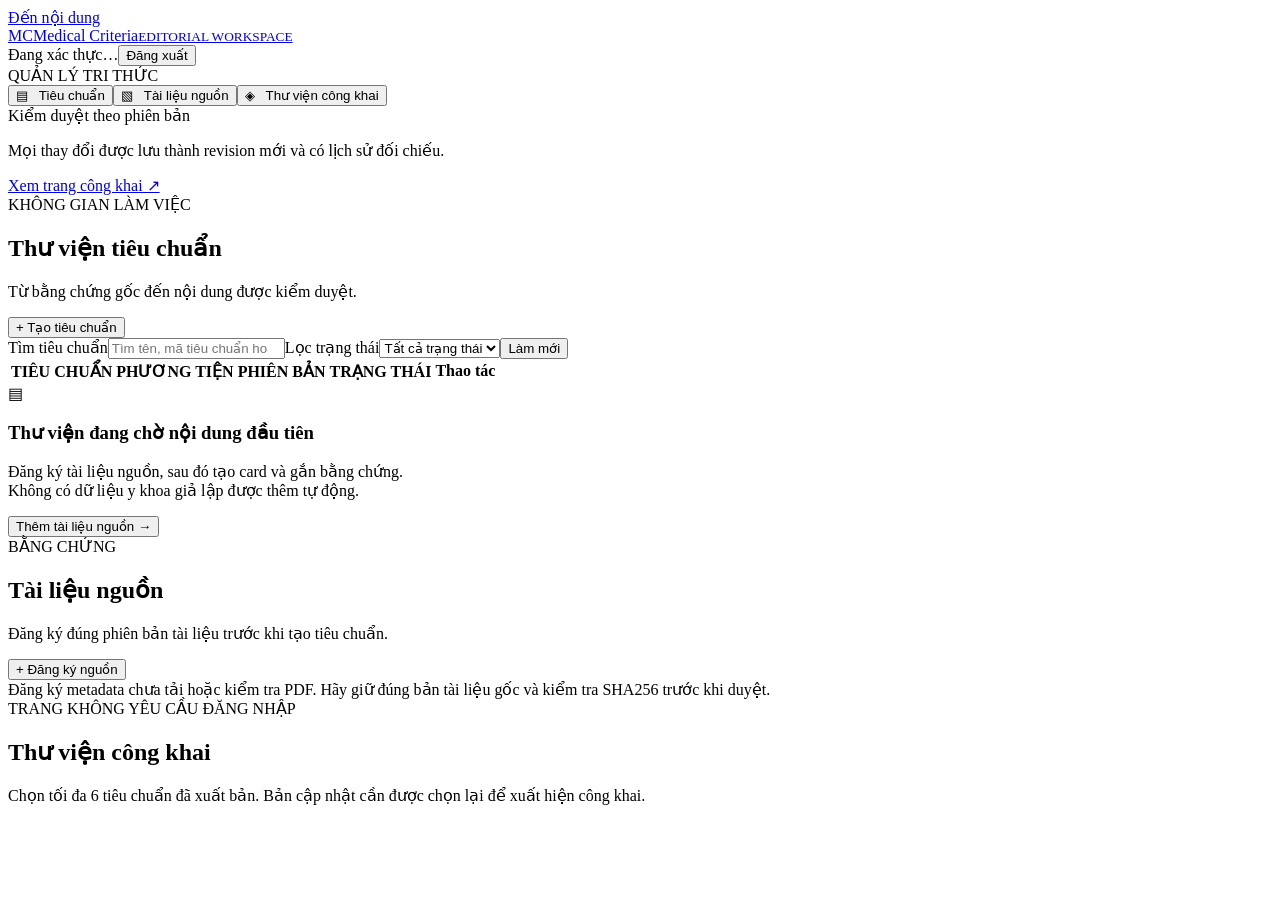
==== app/static/dashboard.html @ fa6aa646 "feat: add authenticated editorial dashboard and public catalogue on port 3500" ====
<!doctype html><html lang="vi"><head><meta charset="utf-8"><meta name="viewport" content="width=device-width,initial-scale=1"><title>Biên tập · Medical Criteria</title><link rel="stylesheet" href="/assets/style.css"><script src="/assets/dashboard.js" defer></script></head><body class="workspace"><a class="skip" href="#main">Đến nội dung</a><header class="topbar"><a class="brand" href="/"><span class="brand-icon">MC</span><span>Medical Criteria<small>EDITORIAL WORKSPACE</small></span></a><div class="account"><span id="account-name">Đang xác thực…</span><button class="button small outline" id="logout">Đăng xuất</button></div></header><div class="workspace-layout"><aside class="sidebar"><div class="eyebrow">QUẢN LÝ TRI THỨC</div><button class="side-link active" data-view="cards">▤ &nbsp; Tiêu chuẩn</button><button class="side-link" data-view="sources">▧ &nbsp; Tài liệu nguồn</button><button class="side-link" data-view="featured">◈ &nbsp; Thư viện công khai</button><div class="sidebar-bottom"><span class="dot"></span> Kiểm duyệt theo phiên bản<p>Mọi thay đổi được lưu thành revision mới và có lịch sử đối chiếu.</p><a href="/" target="_blank" rel="noopener">Xem trang công khai ↗</a></div></aside>
<main id="main" class="dashboard-main"><div id="message" class="notice hidden" role="status" aria-live="polite"></div><section id="view-cards"><div class="section-heading"><div><div class="eyebrow">KHÔNG GIAN LÀM VIỆC</div><h1>Thư viện tiêu chuẩn</h1><p class="muted">Từ bằng chứng gốc đến nội dung được kiểm duyệt.</p></div><button id="new-card" class="button dark">+ Tạo tiêu chuẩn</button></div><div id="stats" class="stats"></div><div class="filterbar"><label class="sr-only" for="search">Tìm tiêu chuẩn</label><input id="search" placeholder="Tìm tên, mã tiêu chuẩn hoặc phương tiện…" type="search"><label class="sr-only" for="filter">Lọc trạng thái</label><select id="filter"><option value="all">Tất cả trạng thái</option><option value="pending">Chờ kiểm duyệt</option><option value="published">Đã xuất bản</option><option value="withdrawn">Đã thu hồi</option></select><button class="button outline" id="refresh">Làm mới</button></div><div class="table-wrap"><table><thead><tr><th>TIÊU CHUẨN</th><th>PHƯƠNG TIỆN</th><th>PHIÊN BẢN</th><th>TRẠNG THÁI</th><th><span class="sr-only">Thao tác</span></th></tr></thead><tbody id="rows"></tbody></table><div id="empty-cards" class="empty hidden"><span class="empty-mark">▤</span><h3>Thư viện đang chờ nội dung đầu tiên</h3><p>Đăng ký tài liệu nguồn, sau đó tạo card và gắn bằng chứng.<br>Không có dữ liệu y khoa giả lập được thêm tự động.</p><button class="button outline" data-view="sources">Thêm tài liệu nguồn →</button></div></div></section>
<section id="view-sources" class="hidden"><div class="section-heading"><div><div class="eyebrow">BẰNG CHỨNG</div><h1>Tài liệu nguồn</h1><p class="muted">Đăng ký đúng phiên bản tài liệu trước khi tạo tiêu chuẩn.</p></div><button id="new-source" class="button dark admin-only">+ Đăng ký nguồn</button></div><div class="notice">Đăng ký metadata chưa tải hoặc kiểm tra PDF. Hãy giữ đúng bản tài liệu gốc và kiểm tra SHA256 trước khi duyệt.</div><div id="sources-list" class="card-grid"></div></section>
<section id="view-featured" class="hidden"><div class="section-heading"><div><div class="eyebrow">TRANG KHÔNG YÊU CẦU ĐĂNG NHẬP</div><h1>Thư viện công khai</h1><p class="muted">Chọn tối đa 6 tiêu chuẩn đã xuất bản. Bản cập nhật cần được chọn lại để xuất hiện công khai.</p></div></div><div id="featured-list"></div></section>
</main></div>
<dialog id="editor"><div class="dialog-head"><div><div class="eyebrow">REVISION WORKSPACE</div><h2 id="editor-title">Biên tập tiêu chuẩn</h2></div><button class="button outline" data-close="editor" aria-label="Đóng trình biên tập">Đóng ×</button></div><div id="editor-error" class="notice error hidden" role="alert"></div><div class="editor-grid"><section><label for="card-id">Mã tiêu chuẩn</label><input id="card-id" pattern="[a-zA-Z0-9_-]{1,100}" maxlength="100"><label for="card-name">Tên tiếng Việt</label><input id="card-name"><label for="card-english">Tên tiếng Anh</label><input id="card-english"><h3>Nội dung & ngưỡng</h3><div id="claim-editor"></div><details><summary>Cấu trúc đầy đủ · JSON</summary><p class="fine-print">Sửa điều kiện áp dụng, phương pháp đo, logic và evidence tại đây. Các trường tên và claim ở trên được ưu tiên khi lưu.</p><label class="sr-only" for="card-json">Nội dung JSON đầy đủ</label><textarea id="card-json" rows="18" spellcheck="false"></textarea></details><button id="save-draft" class="button dark full">Lưu thành bản nháp mới</button></section><section class="evidence-panel"><div class="eyebrow">ĐỐI CHIẾU NGUỒN</div><h3>Bằng chứng & kiểm duyệt</h3><div id="evidence-list"></div><div class="review-box"><label class="check"><input type="checkbox" id="evidence-checked"> Tôi đã đối chiếu từng claim với tài liệu gốc.</label><label class="check"><input type="checkbox" id="applicability-checked"> Tôi đã kiểm tra quần thể, cách đo và điều kiện áp dụng.</label><label for="review-reason">Lý do / ghi chú kiểm duyệt</label><textarea id="review-reason" rows="3" placeholder="Ghi nhận nội dung đã kiểm tra…"></textarea><button id="publish" class="button dark full">Duyệt & xuất bản revision này</button><button id="withdraw" class="button danger full">Thu hồi bản đang xuất bản</button><p class="fine-print">Xuất bản không tự đưa card ra trang công khai. Quản trị viên chọn riêng tại “Thư viện công khai”.</p></div><details><summary>Lịch sử thay đổi</summary><div id="history-list"></div></details></section></div></dialog>
<dialog id="source-dialog"><div class="dialog-head"><h2>Đăng ký tài liệu nguồn</h2><button class="button outline" data-close="source-dialog">Đóng ×</button></div><p class="muted">Điền metadata của bản gốc được lưu giữ. Không nhập thông tin bệnh nhân.</p><form id="source-form"><div id="source-fields" class="form-grid"></div><label class="check"><input type="checkbox" required> Tôi đã lưu đúng phiên bản tài liệu và kiểm tra hash của file.</label><div id="source-error" role="alert" class="notice error hidden"></div><button class="button dark" type="submit">Lưu tài liệu nguồn</button></form></dialog></body></html>
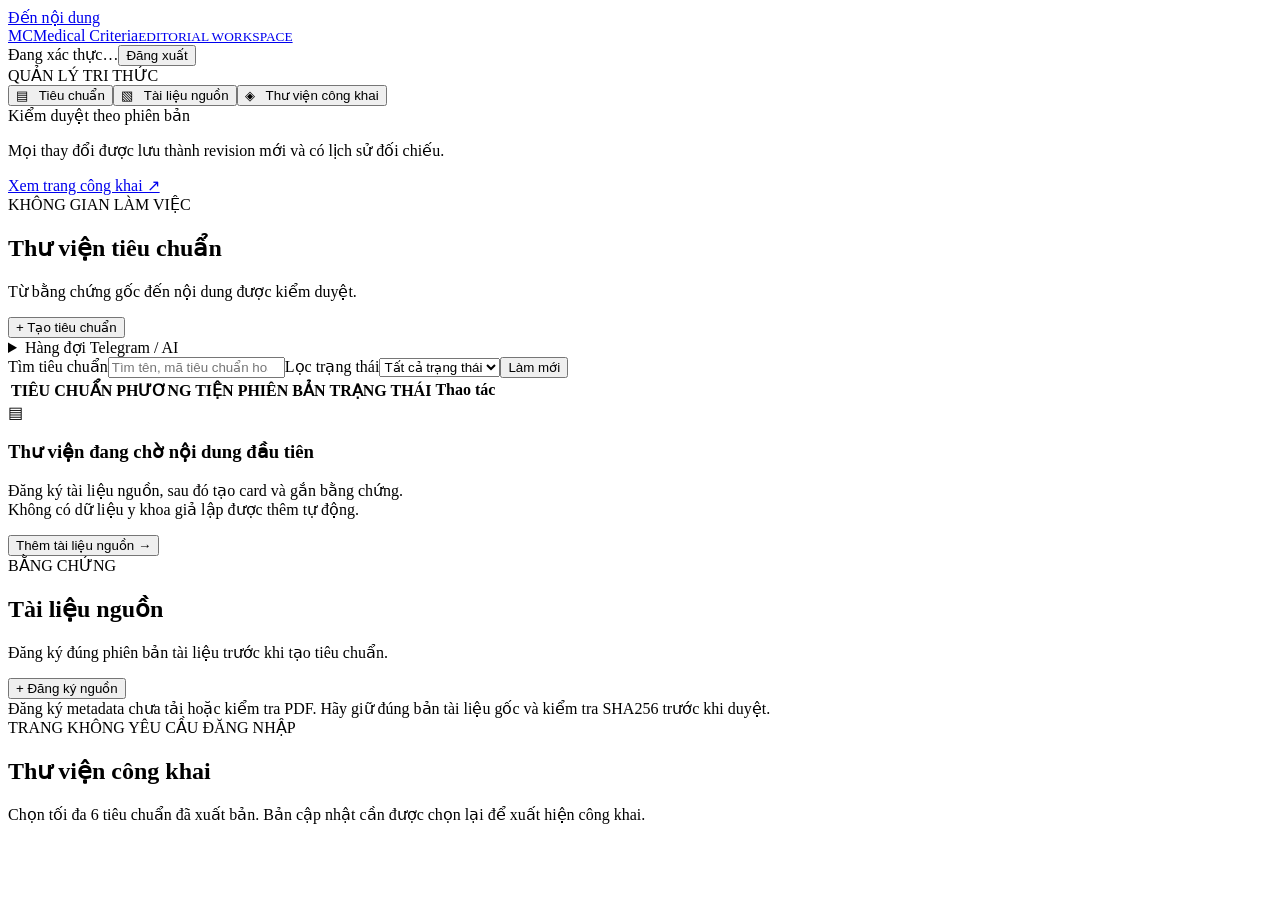
==== commit 87443a57: "Automate public Telegram research with OpenAI-compatible AI and retained PMC evidence" ====
--- a/app/static/dashboard.html
+++ b/app/static/dashboard.html
@@ -1,7 +1,7 @@
 <!doctype html><html lang="vi"><head><meta charset="utf-8"><meta name="viewport" content="width=device-width,initial-scale=1"><title>Biên tập · Medical Criteria</title><link rel="stylesheet" href="/assets/style.css"><script src="/assets/dashboard.js" defer></script></head><body class="workspace"><a class="skip" href="#main">Đến nội dung</a><header class="topbar"><a class="brand" href="/"><span class="brand-icon">MC</span><span>Medical Criteria<small>EDITORIAL WORKSPACE</small></span></a><div class="account"><span id="account-name">Đang xác thực…</span><button class="button small outline" id="logout">Đăng xuất</button></div></header><div class="workspace-layout"><aside class="sidebar"><div class="eyebrow">QUẢN LÝ TRI THỨC</div><button class="side-link active" data-view="cards">▤ &nbsp; Tiêu chuẩn</button><button class="side-link" data-view="sources">▧ &nbsp; Tài liệu nguồn</button><button class="side-link" data-view="featured">◈ &nbsp; Thư viện công khai</button><div class="sidebar-bottom"><span class="dot"></span> Kiểm duyệt theo phiên bản<p>Mọi thay đổi được lưu thành revision mới và có lịch sử đối chiếu.</p><a href="/" target="_blank" rel="noopener">Xem trang công khai ↗</a></div></aside>
-<main id="main" class="dashboard-main"><div id="message" class="notice hidden" role="status" aria-live="polite"></div><section id="view-cards"><div class="section-heading"><div><div class="eyebrow">KHÔNG GIAN LÀM VIỆC</div><h1>Thư viện tiêu chuẩn</h1><p class="muted">Từ bằng chứng gốc đến nội dung được kiểm duyệt.</p></div><button id="new-card" class="button dark">+ Tạo tiêu chuẩn</button></div><div id="stats" class="stats"></div><div class="filterbar"><label class="sr-only" for="search">Tìm tiêu chuẩn</label><input id="search" placeholder="Tìm tên, mã tiêu chuẩn hoặc phương tiện…" type="search"><label class="sr-only" for="filter">Lọc trạng thái</label><select id="filter"><option value="all">Tất cả trạng thái</option><option value="pending">Chờ kiểm duyệt</option><option value="published">Đã xuất bản</option><option value="withdrawn">Đã thu hồi</option></select><button class="button outline" id="refresh">Làm mới</button></div><div class="table-wrap"><table><thead><tr><th>TIÊU CHUẨN</th><th>PHƯƠNG TIỆN</th><th>PHIÊN BẢN</th><th>TRẠNG THÁI</th><th><span class="sr-only">Thao tác</span></th></tr></thead><tbody id="rows"></tbody></table><div id="empty-cards" class="empty hidden"><span class="empty-mark">▤</span><h3>Thư viện đang chờ nội dung đầu tiên</h3><p>Đăng ký tài liệu nguồn, sau đó tạo card và gắn bằng chứng.<br>Không có dữ liệu y khoa giả lập được thêm tự động.</p><button class="button outline" data-view="sources">Thêm tài liệu nguồn →</button></div></div></section>
+<main id="main" class="dashboard-main"><div id="message" class="notice hidden" role="status" aria-live="polite"></div><section id="view-cards"><div class="section-heading"><div><div class="eyebrow">KHÔNG GIAN LÀM VIỆC</div><h1>Thư viện tiêu chuẩn</h1><p class="muted">Từ bằng chứng gốc đến nội dung được kiểm duyệt.</p></div><button id="new-card" class="button dark">+ Tạo tiêu chuẩn</button></div><div id="stats" class="stats"></div><details><summary>Hàng đợi Telegram / AI</summary><p class="fine-print">Mọi người được tra cứu. AI chỉ công bố khi có PDF, bằng chứng và tự kiểm tra đạt. Các yêu cầu thiếu nguồn được giữ để xem xét.</p><div id="research-jobs"></div></details><div class="filterbar"><label class="sr-only" for="search">Tìm tiêu chuẩn</label><input id="search" placeholder="Tìm tên, mã tiêu chuẩn hoặc phương tiện…" type="search"><label class="sr-only" for="filter">Lọc trạng thái</label><select id="filter"><option value="all">Tất cả trạng thái</option><option value="pending">Chờ kiểm duyệt</option><option value="published">Đã xuất bản</option><option value="withdrawn">Đã thu hồi</option></select><button class="button outline" id="refresh">Làm mới</button></div><div class="table-wrap"><table><thead><tr><th>TIÊU CHUẨN</th><th>PHƯƠNG TIỆN</th><th>PHIÊN BẢN</th><th>TRẠNG THÁI</th><th><span class="sr-only">Thao tác</span></th></tr></thead><tbody id="rows"></tbody></table><div id="empty-cards" class="empty hidden"><span class="empty-mark">▤</span><h3>Thư viện đang chờ nội dung đầu tiên</h3><p>Đăng ký tài liệu nguồn, sau đó tạo card và gắn bằng chứng.<br>Không có dữ liệu y khoa giả lập được thêm tự động.</p><button class="button outline" data-view="sources">Thêm tài liệu nguồn →</button></div></div></section>
 <section id="view-sources" class="hidden"><div class="section-heading"><div><div class="eyebrow">BẰNG CHỨNG</div><h1>Tài liệu nguồn</h1><p class="muted">Đăng ký đúng phiên bản tài liệu trước khi tạo tiêu chuẩn.</p></div><button id="new-source" class="button dark admin-only">+ Đăng ký nguồn</button></div><div class="notice">Đăng ký metadata chưa tải hoặc kiểm tra PDF. Hãy giữ đúng bản tài liệu gốc và kiểm tra SHA256 trước khi duyệt.</div><div id="sources-list" class="card-grid"></div></section>
 <section id="view-featured" class="hidden"><div class="section-heading"><div><div class="eyebrow">TRANG KHÔNG YÊU CẦU ĐĂNG NHẬP</div><h1>Thư viện công khai</h1><p class="muted">Chọn tối đa 6 tiêu chuẩn đã xuất bản. Bản cập nhật cần được chọn lại để xuất hiện công khai.</p></div></div><div id="featured-list"></div></section>
 </main></div>
-<dialog id="editor"><div class="dialog-head"><div><div class="eyebrow">REVISION WORKSPACE</div><h2 id="editor-title">Biên tập tiêu chuẩn</h2></div><button class="button outline" data-close="editor" aria-label="Đóng trình biên tập">Đóng ×</button></div><div id="editor-error" class="notice error hidden" role="alert"></div><div class="editor-grid"><section><label for="card-id">Mã tiêu chuẩn</label><input id="card-id" pattern="[a-zA-Z0-9_-]{1,100}" maxlength="100"><label for="card-name">Tên tiếng Việt</label><input id="card-name"><label for="card-english">Tên tiếng Anh</label><input id="card-english"><h3>Nội dung & ngưỡng</h3><div id="claim-editor"></div><details><summary>Cấu trúc đầy đủ · JSON</summary><p class="fine-print">Sửa điều kiện áp dụng, phương pháp đo, logic và evidence tại đây. Các trường tên và claim ở trên được ưu tiên khi lưu.</p><label class="sr-only" for="card-json">Nội dung JSON đầy đủ</label><textarea id="card-json" rows="18" spellcheck="false"></textarea></details><button id="save-draft" class="button dark full">Lưu thành bản nháp mới</button></section><section class="evidence-panel"><div class="eyebrow">ĐỐI CHIẾU NGUỒN</div><h3>Bằng chứng & kiểm duyệt</h3><div id="evidence-list"></div><div class="review-box"><label class="check"><input type="checkbox" id="evidence-checked"> Tôi đã đối chiếu từng claim với tài liệu gốc.</label><label class="check"><input type="checkbox" id="applicability-checked"> Tôi đã kiểm tra quần thể, cách đo và điều kiện áp dụng.</label><label for="review-reason">Lý do / ghi chú kiểm duyệt</label><textarea id="review-reason" rows="3" placeholder="Ghi nhận nội dung đã kiểm tra…"></textarea><button id="publish" class="button dark full">Duyệt & xuất bản revision này</button><button id="withdraw" class="button danger full">Thu hồi bản đang xuất bản</button><p class="fine-print">Xuất bản không tự đưa card ra trang công khai. Quản trị viên chọn riêng tại “Thư viện công khai”.</p></div><details><summary>Lịch sử thay đổi</summary><div id="history-list"></div></details></section></div></dialog>
+<dialog id="editor"><div class="dialog-head"><div><div class="eyebrow">REVISION WORKSPACE</div><h2 id="editor-title">Biên tập tiêu chuẩn</h2></div><button class="button outline" data-close="editor" aria-label="Đóng trình biên tập">Đóng ×</button></div><div id="editor-error" class="notice error hidden" role="alert"></div><div class="editor-grid"><section><label for="card-id">Mã tiêu chuẩn</label><input id="card-id" pattern="[a-zA-Z0-9_-]{1,100}" maxlength="100"><label for="card-name">Tên tiếng Việt</label><input id="card-name"><label for="card-english">Tên tiếng Anh</label><input id="card-english"><h3>Nội dung & ngưỡng</h3><div id="claim-editor"></div><details><summary>Cấu trúc đầy đủ · JSON</summary><p class="fine-print">Sửa điều kiện áp dụng, phương pháp đo, logic và evidence tại đây. Các trường tên và claim ở trên được ưu tiên khi lưu.</p><label class="sr-only" for="card-json">Nội dung JSON đầy đủ</label><textarea id="card-json" rows="18" spellcheck="false"></textarea></details><button id="save-draft" class="button dark full">Lưu thành bản nháp mới</button></section><section class="evidence-panel"><div class="eyebrow">ĐỐI CHIẾU NGUỒN</div><h3>Bằng chứng & kiểm duyệt</h3><div id="evidence-list"></div><div class="review-box"><p id="verification-status" class="notice"></p><label for="gemini-model">Tên model Gemini đã tạo nội dung (tự khai báo)</label><input id="gemini-model" maxlength="2000" placeholder="Tên model thực tế"><button id="publish-preliminary" class="button outline full">Công bố bản Gemini sơ bộ</button><button id="export-audit" class="button outline full">Tải gói ChatGPT audit (JSON)</button><p class="fine-print">Đưa gói JSON và đúng PDF nguồn lên Google Drive để ChatGPT đọc. Gói JSON chưa chứa file PDF.</p><label for="audit-result">Kết quả audit JSON từ ChatGPT</label><textarea id="audit-result" rows="6" spellcheck="false"></textarea><button id="import-audit" class="button outline full">Import kết quả ChatGPT audit</button><label class="check"><input type="checkbox" id="evidence-checked"> Tôi đã đối chiếu từng claim với tài liệu gốc.</label><label class="check"><input type="checkbox" id="applicability-checked"> Tôi đã kiểm tra quần thể, cách đo và điều kiện áp dụng.</label><label for="review-reason">Lý do / ghi chú kiểm duyệt</label><textarea id="review-reason" rows="3" placeholder="Ghi nhận nội dung đã kiểm tra…"></textarea><button id="publish" class="button dark full">Duyệt & xuất bản revision này</button><button id="withdraw" class="button danger full">Thu hồi bản đang xuất bản</button><p class="fine-print">Xuất bản không tự đưa card ra trang công khai. Quản trị viên chọn riêng tại “Thư viện công khai”.</p></div><details><summary>Lịch sử thay đổi</summary><div id="history-list"></div></details></section></div></dialog>
 <dialog id="source-dialog"><div class="dialog-head"><h2>Đăng ký tài liệu nguồn</h2><button class="button outline" data-close="source-dialog">Đóng ×</button></div><p class="muted">Điền metadata của bản gốc được lưu giữ. Không nhập thông tin bệnh nhân.</p><form id="source-form"><div id="source-fields" class="form-grid"></div><label class="check"><input type="checkbox" required> Tôi đã lưu đúng phiên bản tài liệu và kiểm tra hash của file.</label><div id="source-error" role="alert" class="notice error hidden"></div><button class="button dark" type="submit">Lưu tài liệu nguồn</button></form></dialog></body></html>
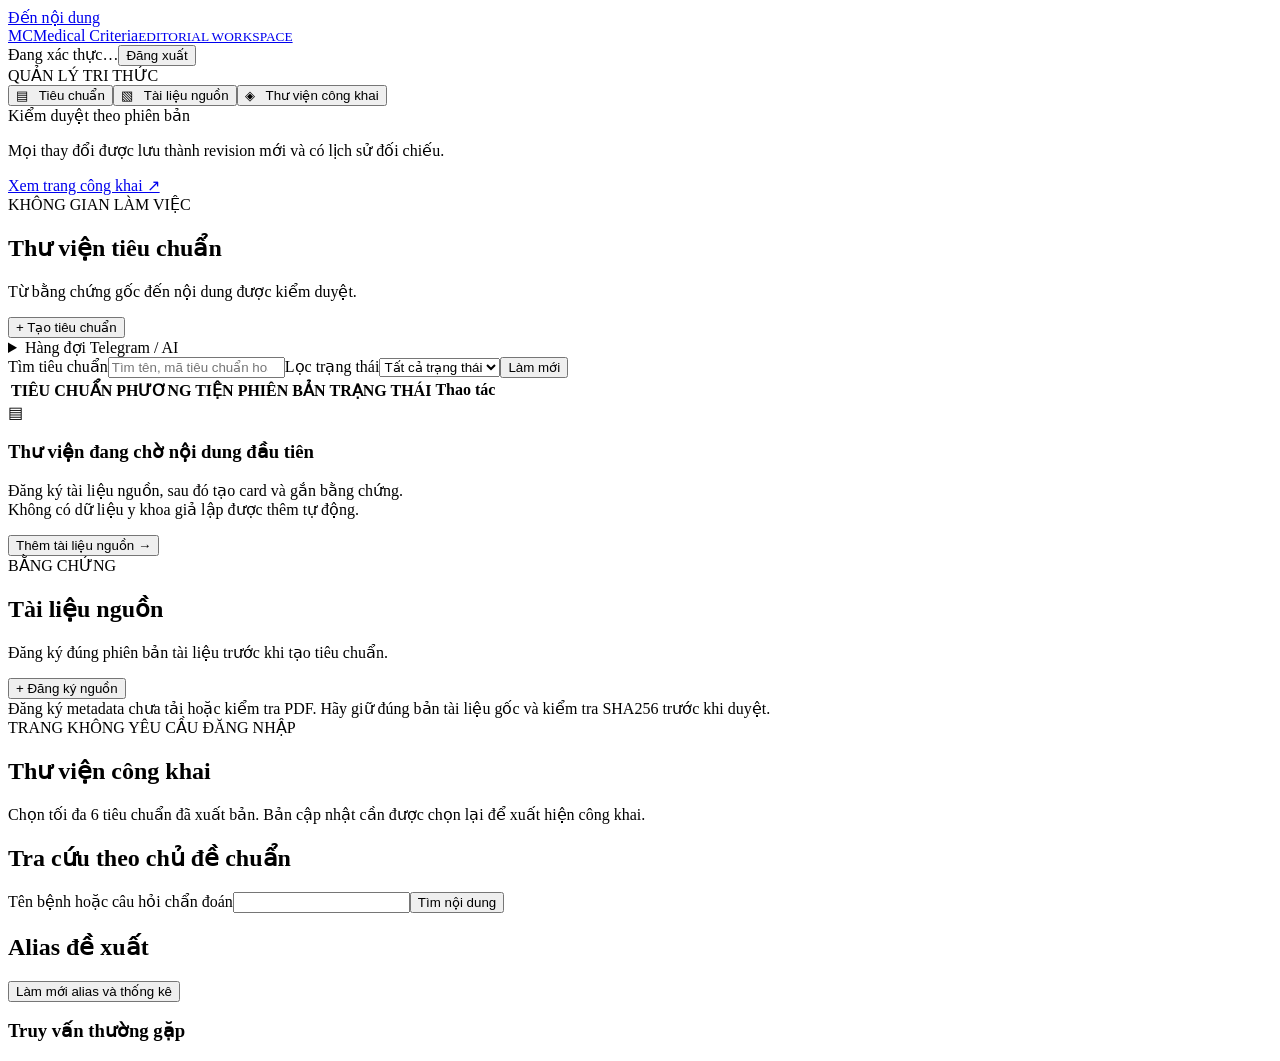
==== commit d3942efb: "Add canonical query routing, diagnostic intents and reviewed alias learning" ====
--- a/app/static/dashboard.html
+++ b/app/static/dashboard.html
@@ -2,6 +2,7 @@
 <main id="main" class="dashboard-main"><div id="message" class="notice hidden" role="status" aria-live="polite"></div><section id="view-cards"><div class="section-heading"><div><div class="eyebrow">KHÔNG GIAN LÀM VIỆC</div><h1>Thư viện tiêu chuẩn</h1><p class="muted">Từ bằng chứng gốc đến nội dung được kiểm duyệt.</p></div><button id="new-card" class="button dark">+ Tạo tiêu chuẩn</button></div><div id="stats" class="stats"></div><details><summary>Hàng đợi Telegram / AI</summary><p class="fine-print">Mọi người được tra cứu. AI chỉ công bố khi có PDF, bằng chứng và tự kiểm tra đạt. Các yêu cầu thiếu nguồn được giữ để xem xét.</p><div id="research-jobs"></div></details><div class="filterbar"><label class="sr-only" for="search">Tìm tiêu chuẩn</label><input id="search" placeholder="Tìm tên, mã tiêu chuẩn hoặc phương tiện…" type="search"><label class="sr-only" for="filter">Lọc trạng thái</label><select id="filter"><option value="all">Tất cả trạng thái</option><option value="pending">Chờ kiểm duyệt</option><option value="published">Đã xuất bản</option><option value="withdrawn">Đã thu hồi</option></select><button class="button outline" id="refresh">Làm mới</button></div><div class="table-wrap"><table><thead><tr><th>TIÊU CHUẨN</th><th>PHƯƠNG TIỆN</th><th>PHIÊN BẢN</th><th>TRẠNG THÁI</th><th><span class="sr-only">Thao tác</span></th></tr></thead><tbody id="rows"></tbody></table><div id="empty-cards" class="empty hidden"><span class="empty-mark">▤</span><h3>Thư viện đang chờ nội dung đầu tiên</h3><p>Đăng ký tài liệu nguồn, sau đó tạo card và gắn bằng chứng.<br>Không có dữ liệu y khoa giả lập được thêm tự động.</p><button class="button outline" data-view="sources">Thêm tài liệu nguồn →</button></div></div></section>
 <section id="view-sources" class="hidden"><div class="section-heading"><div><div class="eyebrow">BẰNG CHỨNG</div><h1>Tài liệu nguồn</h1><p class="muted">Đăng ký đúng phiên bản tài liệu trước khi tạo tiêu chuẩn.</p></div><button id="new-source" class="button dark admin-only">+ Đăng ký nguồn</button></div><div class="notice">Đăng ký metadata chưa tải hoặc kiểm tra PDF. Hãy giữ đúng bản tài liệu gốc và kiểm tra SHA256 trước khi duyệt.</div><div id="sources-list" class="card-grid"></div></section>
 <section id="view-featured" class="hidden"><div class="section-heading"><div><div class="eyebrow">TRANG KHÔNG YÊU CẦU ĐĂNG NHẬP</div><h1>Thư viện công khai</h1><p class="muted">Chọn tối đa 6 tiêu chuẩn đã xuất bản. Bản cập nhật cần được chọn lại để xuất hiện công khai.</p></div></div><div id="featured-list"></div></section>
-</main></div>
+<section class="source-card"><h2>Tra cứu theo chủ đề chuẩn</h2><label for="canonical-query">Tên bệnh hoặc câu hỏi chẩn đoán</label><input id="canonical-query" maxlength="500"><button id="canonical-search" class="button outline">Tìm nội dung</button><div id="canonical-results" aria-live="polite"></div></section>
+<section class="source-card"><h2>Alias đề xuất</h2><button id="alias-refresh" class="button outline">Làm mới alias và thống kê</button><div id="alias-candidates"></div><h3>Truy vấn thường gặp</h3><div id="query-analytics"></div></section></main></div>
 <dialog id="editor"><div class="dialog-head"><div><div class="eyebrow">REVISION WORKSPACE</div><h2 id="editor-title">Biên tập tiêu chuẩn</h2></div><button class="button outline" data-close="editor" aria-label="Đóng trình biên tập">Đóng ×</button></div><div id="editor-error" class="notice error hidden" role="alert"></div><div class="editor-grid"><section><label for="card-id">Mã tiêu chuẩn</label><input id="card-id" pattern="[a-zA-Z0-9_-]{1,100}" maxlength="100"><label for="card-name">Tên tiếng Việt</label><input id="card-name"><label for="card-english">Tên tiếng Anh</label><input id="card-english"><h3>Nội dung & ngưỡng</h3><div id="claim-editor"></div><details><summary>Cấu trúc đầy đủ · JSON</summary><p class="fine-print">Sửa điều kiện áp dụng, phương pháp đo, logic và evidence tại đây. Các trường tên và claim ở trên được ưu tiên khi lưu.</p><label class="sr-only" for="card-json">Nội dung JSON đầy đủ</label><textarea id="card-json" rows="18" spellcheck="false"></textarea></details><button id="save-draft" class="button dark full">Lưu thành bản nháp mới</button></section><section class="evidence-panel"><div class="eyebrow">ĐỐI CHIẾU NGUỒN</div><h3>Bằng chứng & kiểm duyệt</h3><div id="evidence-list"></div><div class="review-box"><p id="verification-status" class="notice"></p><label for="gemini-model">Tên model Gemini đã tạo nội dung (tự khai báo)</label><input id="gemini-model" maxlength="2000" placeholder="Tên model thực tế"><button id="publish-preliminary" class="button outline full">Công bố bản Gemini sơ bộ</button><button id="export-audit" class="button outline full">Tải gói ChatGPT audit (JSON)</button><p class="fine-print">Đưa gói JSON và đúng PDF nguồn lên Google Drive để ChatGPT đọc. Gói JSON chưa chứa file PDF.</p><label for="audit-result">Kết quả audit JSON từ ChatGPT</label><textarea id="audit-result" rows="6" spellcheck="false"></textarea><button id="import-audit" class="button outline full">Import kết quả ChatGPT audit</button><label class="check"><input type="checkbox" id="evidence-checked"> Tôi đã đối chiếu từng claim với tài liệu gốc.</label><label class="check"><input type="checkbox" id="applicability-checked"> Tôi đã kiểm tra quần thể, cách đo và điều kiện áp dụng.</label><label for="review-reason">Lý do / ghi chú kiểm duyệt</label><textarea id="review-reason" rows="3" placeholder="Ghi nhận nội dung đã kiểm tra…"></textarea><button id="publish" class="button dark full">Duyệt & xuất bản revision này</button><button id="withdraw" class="button danger full">Thu hồi bản đang xuất bản</button><p class="fine-print">Xuất bản không tự đưa card ra trang công khai. Quản trị viên chọn riêng tại “Thư viện công khai”.</p></div><details><summary>Lịch sử thay đổi</summary><div id="history-list"></div></details></section></div></dialog>
 <dialog id="source-dialog"><div class="dialog-head"><h2>Đăng ký tài liệu nguồn</h2><button class="button outline" data-close="source-dialog">Đóng ×</button></div><p class="muted">Điền metadata của bản gốc được lưu giữ. Không nhập thông tin bệnh nhân.</p><form id="source-form"><div id="source-fields" class="form-grid"></div><label class="check"><input type="checkbox" required> Tôi đã lưu đúng phiên bản tài liệu và kiểm tra hash của file.</label><div id="source-error" role="alert" class="notice error hidden"></div><button class="button dark" type="submit">Lưu tài liệu nguồn</button></form></dialog></body></html>
